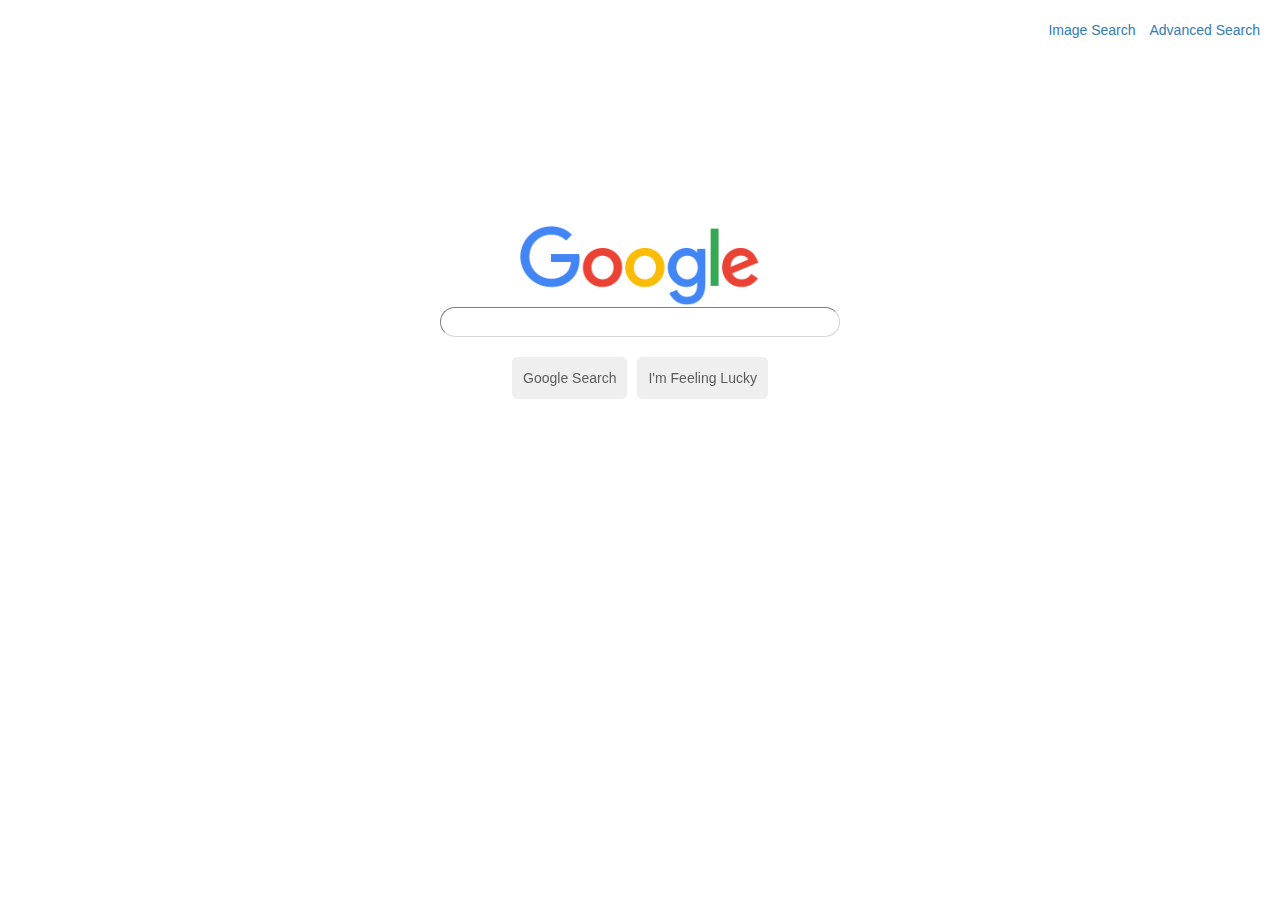
==== index.html @ 956db222 "updating file structure for new branch" ====
<!DOCTYPE html>
<html lang="en">
  <head>
    <title>Search</title>
    <link
      rel="stylesheet"
      href="https://maxcdn.bootstrapcdn.com/bootstrap/3.4.1/css/bootstrap.min.css"
    />
    <link rel="stylesheet" href="app.css" />
  </head>
  <body>
    <div class="navLinks">
      <a href="image.html">
        Image Search
      </a>
      <a href="advancedSearch.html">
        Advanced Search
      </a>
    </div>
    <div class="searchMain">
      <img src="googlelogo.png" />
      <form action="https://google.com/search">
        <input type="text" name="q" />
        <input type="submit" value="Google Search" />
        <input type="submit" name= "btnI" value="I'm Feeling Lucky" />
      </form>
    </div>
  </body>
</html>
---- app.css ----
.searchMain {
  position: fixed;
  width: 400px;
  left: 50%;
  top: 35%;
  transform: translate(-50%, -50%);
}

.searchMain img {
  display: block;
  margin-right: auto;
  margin-left: auto;
  width: 60%;
}

.searchMain form {
  display: flex;
  flex-wrap: wrap;
  justify-content: center;
}

.searchMain input[type="text"] {
  border-radius: 20px;
  width: 100%;
  height: 30px;
  border-color: lightgrey;
  border-width: 1px;
}

.searchMain input[type="text"]:hover {
  outline: none;
  border-color: grey;
  box-shadow: 0 0 3px grey;
}

input[type="submit"] {
  margin: 5px;
  margin-top: 20px;
  width: auto;
  padding: 10px;
  border-style: solid;
  border-color: transparent;
  border-radius: 5px;
  border-width: 1px;
  color: #5c5c5c;
}
input[type="submit"]:hover {
  border-style: solid;
  border-width: 1px;
  border-color: darkgrey;
}

.navLinks {
  float: right;
  padding: 10px;
  margin: 10px;
}

.navLinks a {
  display: inline-block;
  padding-left: 10px;
}

#imageLogo{
  padding-left:68%;
  margin-top: -15px;
  margin-bottom: 10px;
  font-size: 16px;
  color: #4a5ff0;
}
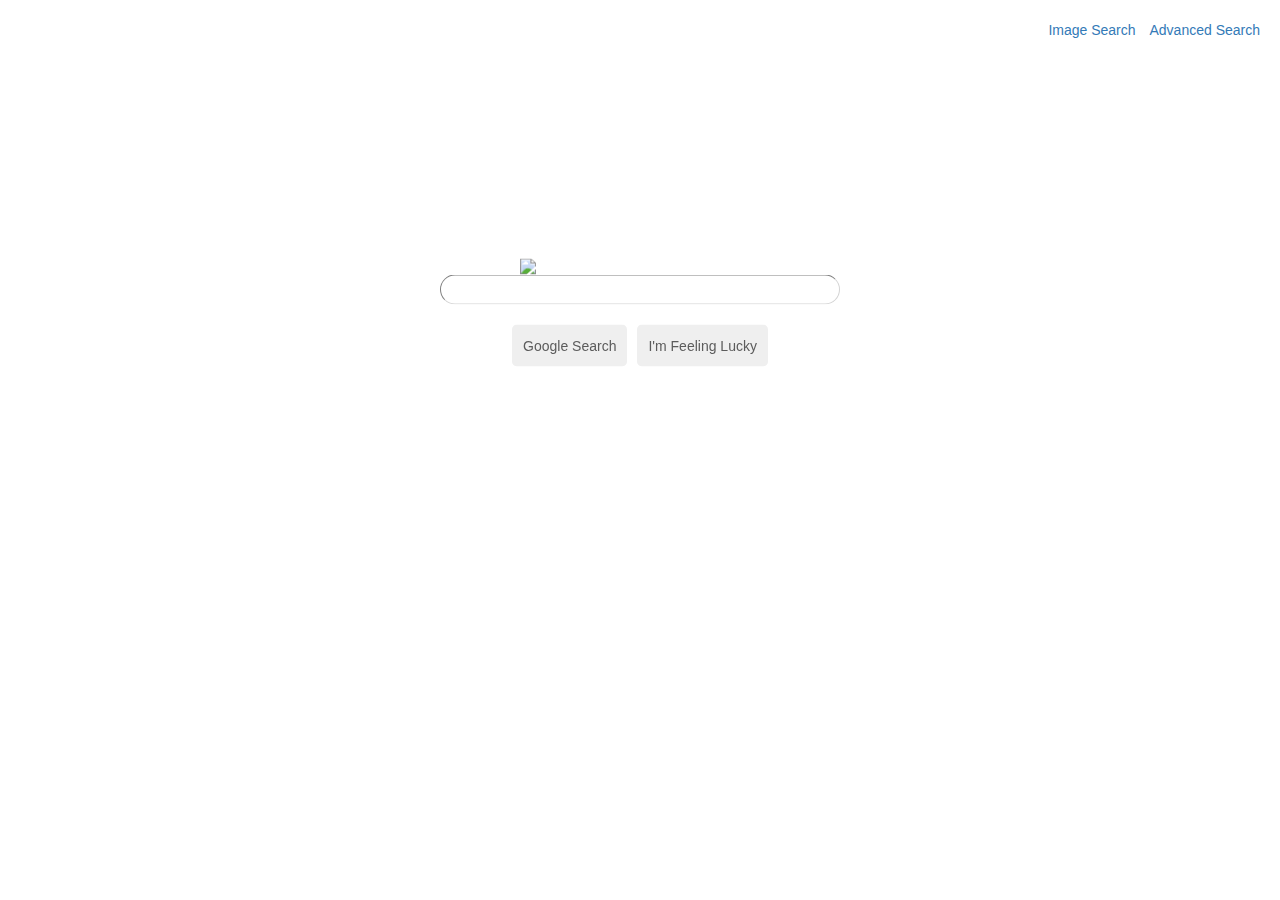
==== commit 93ff6e42: "finishing project0" ====
--- a/index.html
+++ b/index.html
@@ -13,12 +13,12 @@
       <a href="image.html">
         Image Search
       </a>
-      <a href="advancedSearch.html">
+      <a href="advanced.html">
         Advanced Search
       </a>
     </div>
     <div class="searchMain">
-      <img src="googlelogo.png" />
+      <img src="https://www.google.com/images/branding/googlelogo/1x/googlelogo_color_272x92dp.png" />
       <form action="https://google.com/search">
         <input type="text" name="q" />
         <input type="submit" value="Google Search" />
--- a/app.css
+++ b/app.css
@@ -68,3 +68,26 @@
   font-size: 16px;
   color: #4a5ff0;
 }
+
+#advancedLogo{
+  height:40px;
+  padding-left:5px;
+  padding-top:5px;
+}
+
+.navbar{
+  margin-bottom:0px;
+}
+
+.nav>li>a:hover{
+  background-color:transparent;
+}
+
+
+.vertical-center{
+  display:flex;
+  align-items:center;
+  margin-bottom:0;
+  margin-top:0;
+}
+
